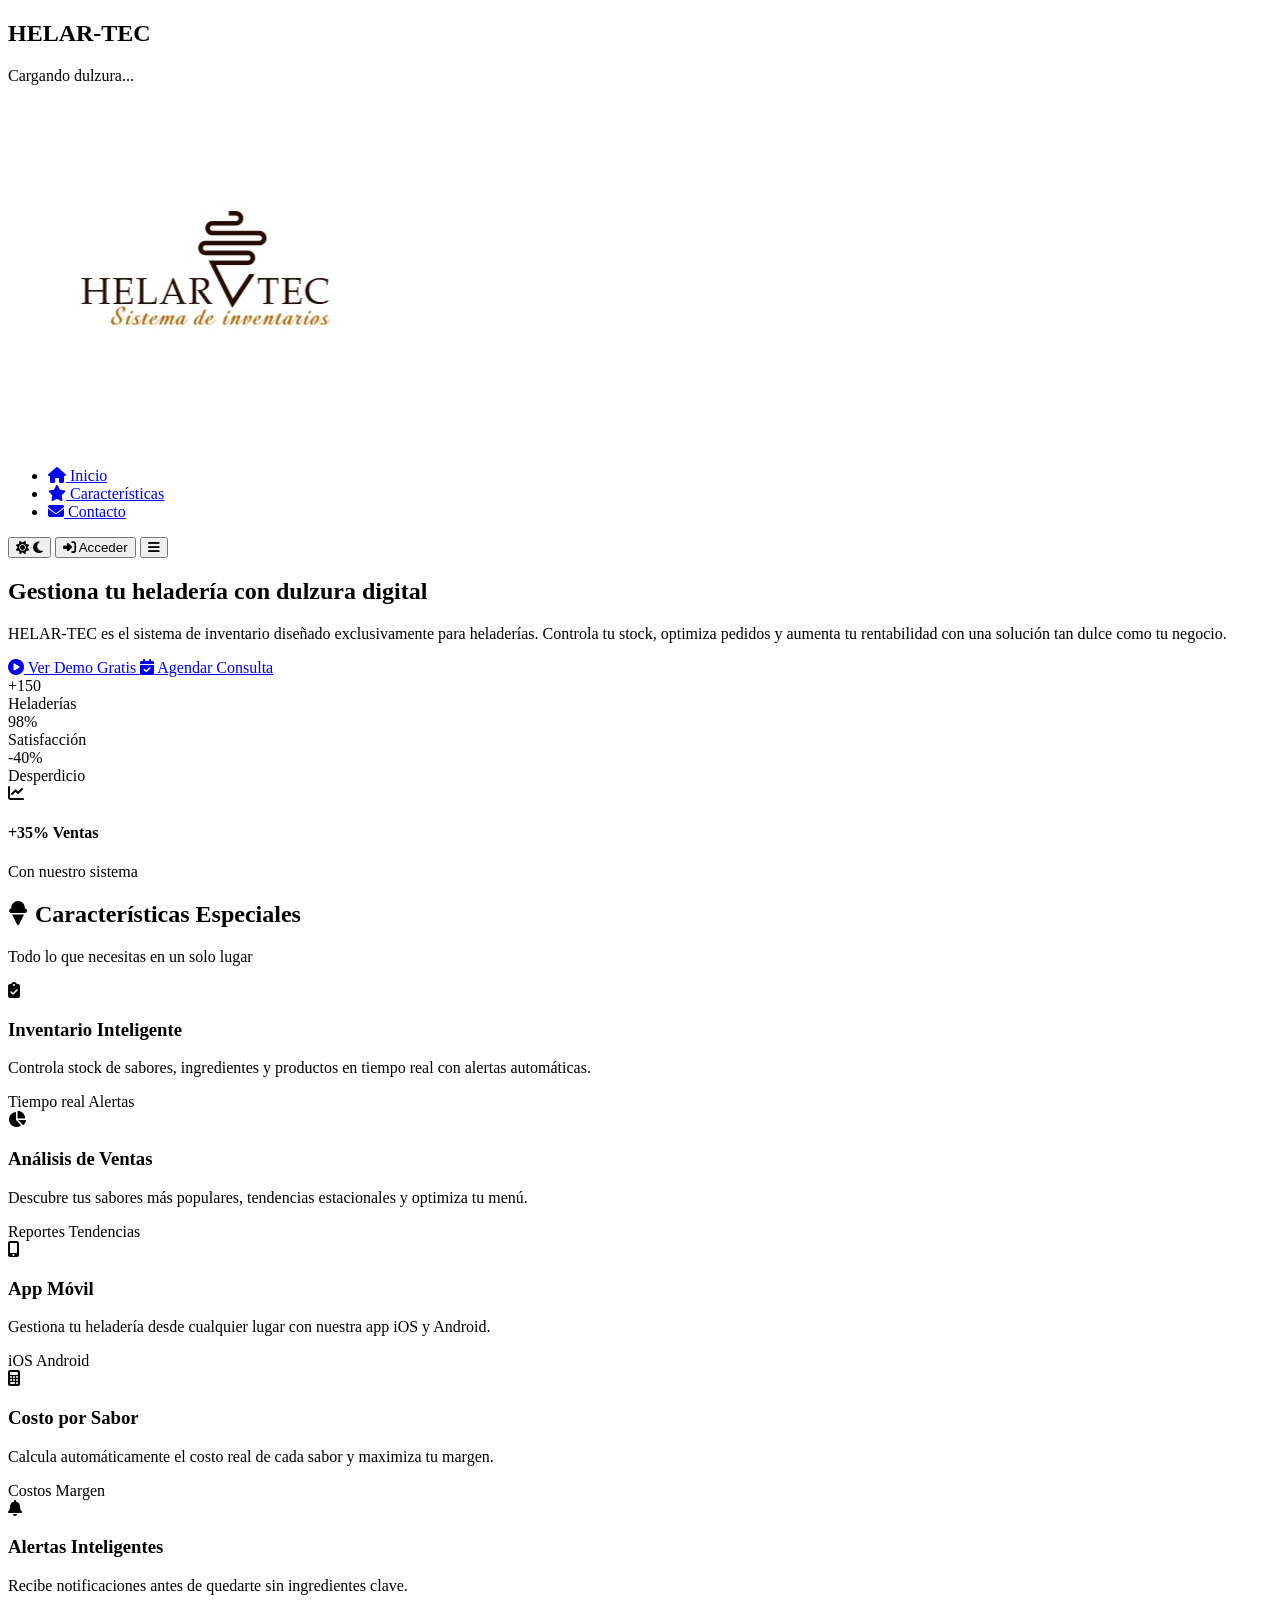
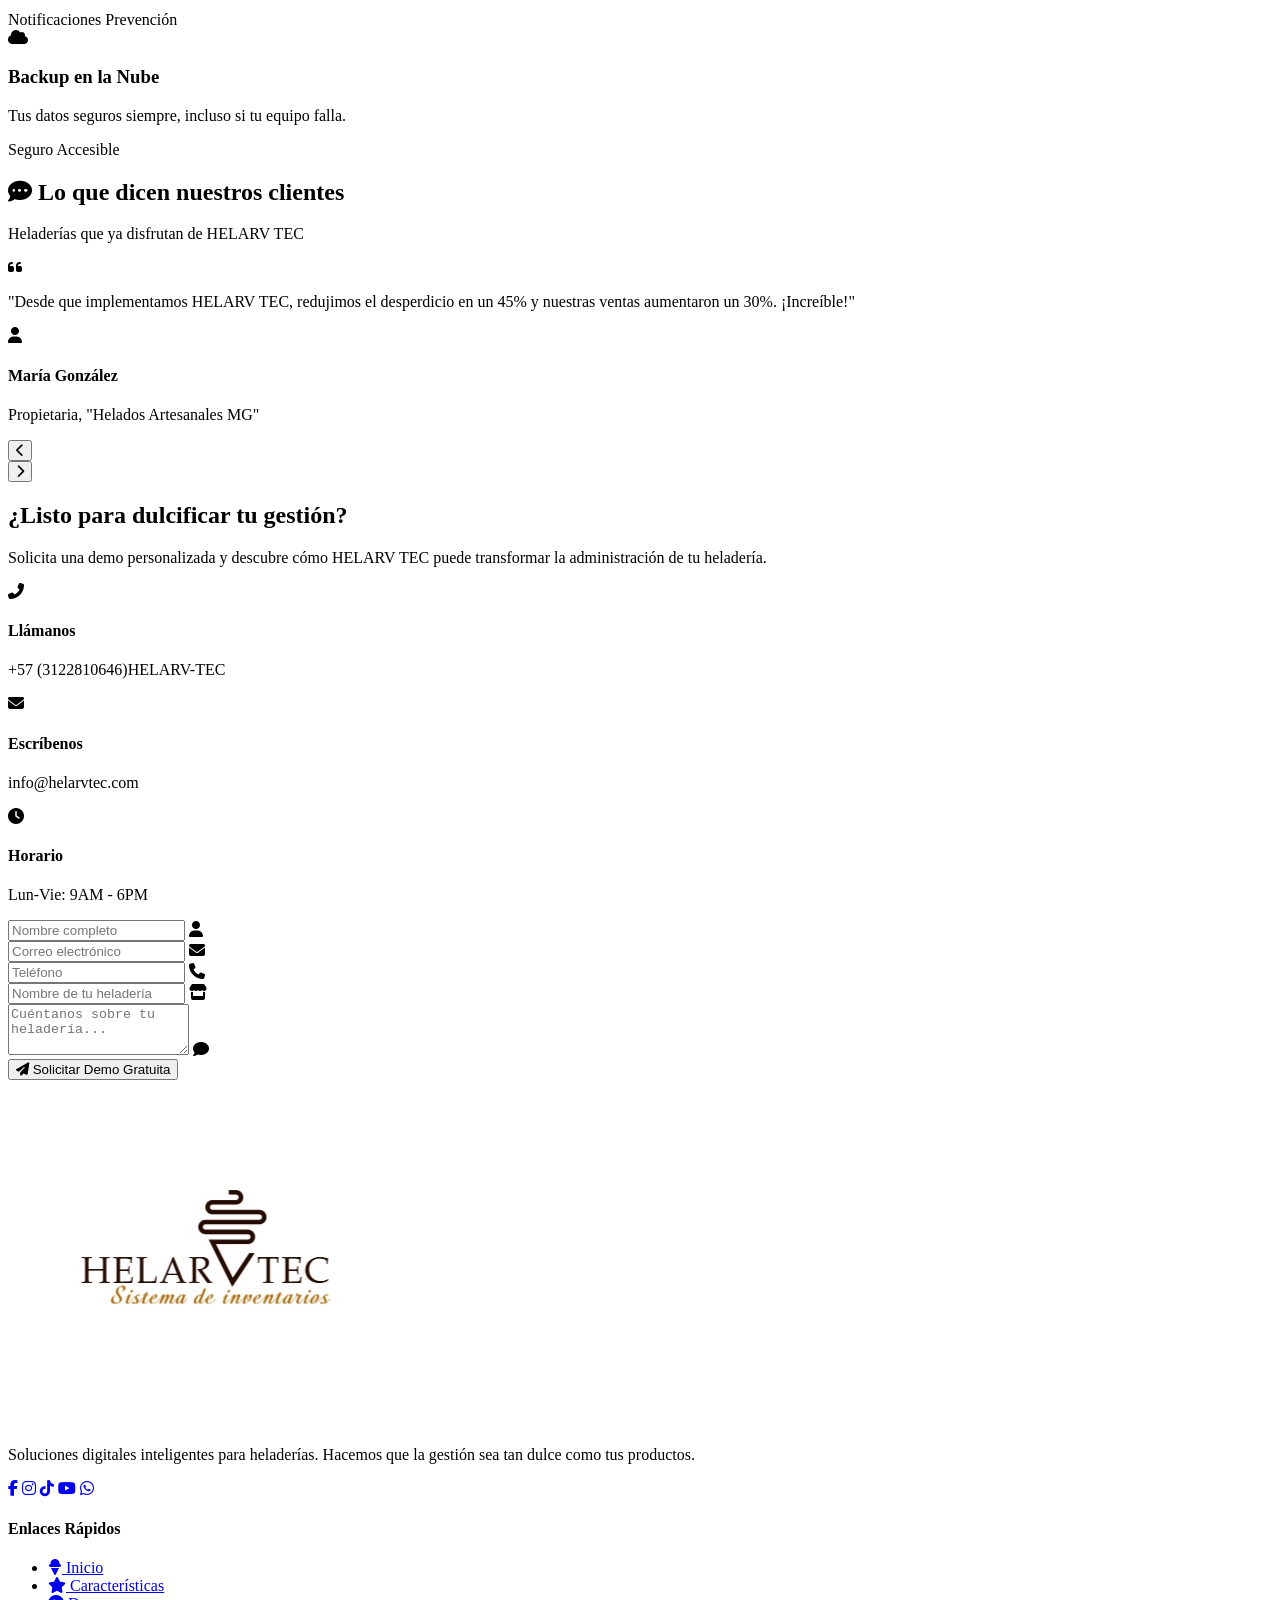
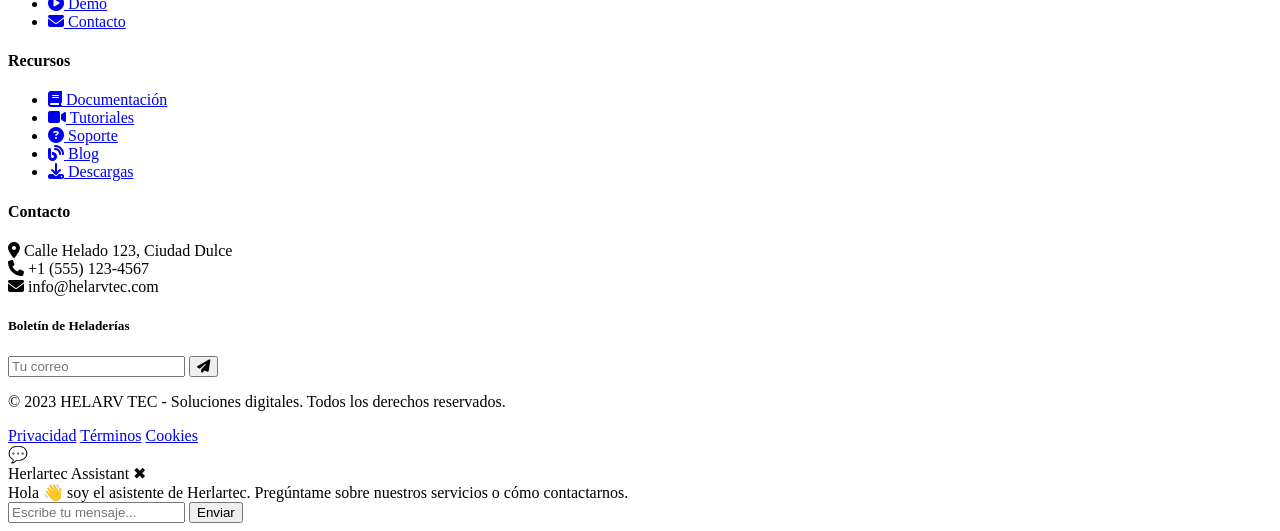
==== frontend/index.html @ 85e8caec "integrando frontend con fastapi de nuevo" ====
<!DOCTYPE html>
<html lang="es">
<head>
    <meta charset="UTF-8">
    <meta name="viewport" content="width=device-width, initial-scale=1.0">
    <title>HELARV TEC - Soluciones de Software para Heladerías</title>

    <link rel="stylesheet" href="/static/styles.css">

    <link rel="stylesheet" href="https://cdnjs.cloudflare.com/ajax/libs/font-awesome/6.4.0/css/all.min.css">

    <link href="https://fonts.googleapis.com/css2?family=Poppins:wght@300;400;500;600;700&family=Quicksand:wght@300;400;500;600;700&display=swap" rel="stylesheet">
</head>
<body class="light">
    <!-- Pantalla de carga inicial -->
    <div class="loader" id="loader">
        <div class="ice-cream-loader">
            <div class="cone-loader"></div>
            <div class="scoop-loader scoop1-loader"></div>
            <div class="scoop-loader scoop2-loader"></div>
            <div class="scoop-loader scoop3-loader"></div>
            <div class="cherry-loader"></div>
        </div>
        <h2>HELAR-TEC</h2>
        <p>Cargando dulzura...</p>
    </div>

    <!-- Cabecera con navegación -->
    <header class="header">
        <div class="container">
            <div class="header-content">
                <div class="logo-header">
                    <div class="logo-img-wrapper">
                        <img src="logo-helar.jpeg" alt="HELARV TEC Logo" class="logo-img">
                    </div>
                </div>

                <nav class="nav-menu" id="navMenu">
                    <ul class="nav-list">
                        <li><a href="#inicio" class="nav-link active"><i class="fas fa-home"></i> Inicio</a></li>
                        <li><a href="#caracteristicas" class="nav-link"><i class="fas fa-star"></i> Características</a></li>
                        <li><a href="#contacto" class="nav-link"><i class="fas fa-envelope"></i> Contacto</a></li>
                    </ul>
                </nav>

                <div class="header-actions">
                    <button class="theme-toggle" id="themeToggle">
                        <span class="sun-icon"><i class="fas fa-sun"></i></span>
                        <span class="moon-icon"><i class="fas fa-moon"></i></span>
                    </button>
                    <button class="btn-login">
                        <i class="fas fa-sign-in-alt"></i> Acceder
                    </button>
                    <button class="menu-toggle" id="menuToggle">
                        <i class="fas fa-bars"></i>
                    </button>
                </div>
            </div>
        </div>
    </header>

    <!-- Sección principal del hero -->
    <section class="hero" id="inicio">
        <div class="container">
            <div class="hero-content">
                <div class="hero-text">
                    <h1 class="hero-title">
                        <span class="title-line">Gestiona tu heladería</span>
                        <span class="title-line">con <span class="text-ice">dulzura</span> digital</span>
                    </h1>
                    <p class="hero-description">
                        HELAR-TEC es el sistema de inventario diseñado exclusivamente para heladerías.
                        Controla tu stock, optimiza pedidos y aumenta tu rentabilidad con una solución
                        tan dulce como tu negocio.
                    </p>
                    <div class="hero-buttons">
                        <a href="#demo" class="btn-primary">
                            <i class="fas fa-play-circle"></i> Ver Demo Gratis
                        </a>
                        <a href="#contacto" class="btn-secondary">
                            <i class="fas fa-calendar-check"></i> Agendar Consulta
                        </a>
                    </div>
                    <div class="hero-stats">
                        <div class="stat">
                            <div class="stat-number">+150</div>
                            <div class="stat-text">Heladerías</div>
                        </div>
                        <div class="stat">
                            <div class="stat-number">98%</div>
                            <div class="stat-text">Satisfacción</div>
                        </div>
                        <div class="stat">
                            <div class="stat-number">-40%</div>
                            <div class="stat-text">Desperdicio</div>
                        </div>
                    </div>
                </div>
                <div class="hero-visual">
                    <div class="ice-cream-hero">
                        <div class="ice-cone"></div>
                        <div class="ice-scoop scoop-1">
                            <div class="drip drip-1"></div>
                            <div class="drip drip-2"></div>
                        </div>
                        <div class="ice-scoop scoop-2">
                            <div class="drip drip-3"></div>
                        </div>
                        <div class="ice-scoop scoop-3"></div>
                        <div class="sprinkles">
                            <span class="sprinkle"></span>
                            <span class="sprinkle"></span>
                            <span class="sprinkle"></span>
                            <span class="sprinkle"></span>
                            <span class="sprinkle"></span>
                        </div>
                    </div>
                    <div class="floating-card">
                        <i class="fas fa-chart-line"></i>
                        <h4>+35% Ventas</h4>
                        <p>Con nuestro sistema</p>
                    </div>
                </div>
            </div>
        </div>
    </section>

    <!-- Sección de características -->
    <section class="features" id="caracteristicas">
        <div class="container">
            <div class="section-header">
                <h2 class="section-title">
                    <i class="fas fa-ice-cream"></i>
                    Características <span class="highlight">Especiales</span>
                </h2>
                <p class="section-subtitle">Todo lo que necesitas en un solo lugar</p>
            </div>

            <div class="features-grid">
                <div class="feature-card">
                    <div class="feature-icon">
                        <i class="fas fa-clipboard-check"></i>
                        <div class="icon-bg"></div>
                    </div>
                    <h3>Inventario Inteligente</h3>
                    <p>Controla stock de sabores, ingredientes y productos en tiempo real con alertas automáticas.</p>
                    <div class="feature-chips">
                        <span class="chip">Tiempo real</span>
                        <span class="chip">Alertas</span>
                    </div>
                </div>

                <div class="feature-card">
                    <div class="feature-icon">
                        <i class="fas fa-chart-pie"></i>
                        <div class="icon-bg"></div>
                    </div>
                    <h3>Análisis de Ventas</h3>
                    <p>Descubre tus sabores más populares, tendencias estacionales y optimiza tu menú.</p>
                    <div class="feature-chips">
                        <span class="chip">Reportes</span>
                        <span class="chip">Tendencias</span>
                    </div>
                </div>

                <div class="feature-card">
                    <div class="feature-icon">
                        <i class="fas fa-mobile-alt"></i>
                        <div class="icon-bg"></div>
                    </div>
                    <h3>App Móvil</h3>
                    <p>Gestiona tu heladería desde cualquier lugar con nuestra app iOS y Android.</p>
                    <div class="feature-chips">
                        <span class="chip">iOS</span>
                        <span class="chip">Android</span>
                    </div>
                </div>

                <div class="feature-card">
                    <div class="feature-icon">
                        <i class="fas fa-calculator"></i>
                        <div class="icon-bg"></div>
                    </div>
                    <h3>Costo por Sabor</h3>
                    <p>Calcula automáticamente el costo real de cada sabor y maximiza tu margen.</p>
                    <div class="feature-chips">
                        <span class="chip">Costos</span>
                        <span class="chip">Margen</span>
                    </div>
                </div>

                <div class="feature-card">
                    <div class="feature-icon">
                        <i class="fas fa-bell"></i>
                        <div class="icon-bg"></div>
                    </div>
                    <h3>Alertas Inteligentes</h3>
                    <p>Recibe notificaciones antes de quedarte sin ingredientes clave.</p>
                    <div class="feature-chips">
                        <span class="chip">Notificaciones</span>
                        <span class="chip">Prevención</span>
                    </div>
                </div>

                <div class="feature-card">
                    <div class="feature-icon">
                        <i class="fas fa-cloud"></i>
                        <div class="icon-bg"></div>
                    </div>
                    <h3>Backup en la Nube</h3>
                    <p>Tus datos seguros siempre, incluso si tu equipo falla.</p>
                    <div class="feature-chips">
                        <span class="chip">Seguro</span>
                        <span class="chip">Accesible</span>
                    </div>
                </div>
            </div>
        </div>
    </section>

    <!-- Sección de testimonios -->
    <section class="testimonials" id="demo">
        <div class="container">
            <div class="section-header">
                <h2 class="section-title">
                    <i class="fas fa-comment-dots"></i>
                    Lo que dicen <span class="highlight">nuestros clientes</span>
                </h2>
                <p class="section-subtitle">Heladerías que ya disfrutan de HELARV TEC</p>
            </div>

            <div class="testimonials-slider">
                <div class="slider-container" id="sliderContainer">
                    <div class="testimonial-slide">
                        <div class="testimonial-content">
                            <div class="quote-icon">
                                <i class="fas fa-quote-left"></i>
                            </div>
                            <p class="testimonial-text">
                                "Desde que implementamos HELARV TEC, redujimos el desperdicio en un 45%
                                y nuestras ventas aumentaron un 30%. ¡Increíble!"
                            </p>
                            <div class="testimonial-author">
                                <div class="author-avatar">
                                    <i class="fas fa-user"></i>
                                </div>
                                <div class="author-info">
                                    <h4>María González</h4>
                                    <p>Propietaria, "Helados Artesanales MG"</p>
                                </div>
                            </div>
                        </div>
                    </div>
                </div>
                <div class="slider-controls">
                    <button class="slider-btn prev-btn">
                        <i class="fas fa-chevron-left"></i>
                    </button>
                    <div class="slider-dots" id="sliderDots"></div>
                    <button class="slider-btn next-btn">
                        <i class="fas fa-chevron-right"></i>
                    </button>
                </div>
            </div>
        </div>
    </section>

    <!-- Sección de contacto -->
    <section class="contact-cta" id="contacto">
        <div class="container">
            <div class="cta-content">
                <div class="cta-left">
                    <h2 class="cta-title">
                        ¿Listo para <span class="text-ice">dulcificar</span> tu gestión?
                    </h2>
                    <p class="cta-description">
                        Solicita una demo personalizada y descubre cómo HELARV TEC puede transformar
                        la administración de tu heladería.
                    </p>
                    <div class="cta-info">
                        <div class="info-item">
                            <i class="fas fa-phone-alt"></i>
                            <div>
                                <h4>Llámanos</h4>
                                <p>+57 (3122810646)HELARV-TEC</p>
                            </div>
                        </div>
                        <div class="info-item">
                            <i class="fas fa-envelope"></i>
                            <div>
                                <h4>Escríbenos</h4>
                                <p>info@helarvtec.com</p>
                            </div>
                        </div>
                        <div class="info-item">
                            <i class="fas fa-clock"></i>
                            <div>
                                <h4>Horario</h4>
                                <p>Lun-Vie: 9AM - 6PM</p>
                            </div>
                        </div>
                    </div>
                </div>
                <div class="cta-right">
                    <form class="contact-form" id="contactForm">
                        <div class="form-group">
                            <input type="text" placeholder="Nombre completo" required>
                            <i class="fas fa-user"></i>
                        </div>
                        <div class="form-group">
                            <input type="email" placeholder="Correo electrónico" required>
                            <i class="fas fa-envelope"></i>
                        </div>
                        <div class="form-group">
                            <input type="tel" placeholder="Teléfono">
                            <i class="fas fa-phone"></i>
                        </div>
                        <div class="form-group">
                            <input type="text" placeholder="Nombre de tu heladería">
                            <i class="fas fa-store"></i>
                        </div>
                        <div class="form-group">
                            <textarea placeholder="Cuéntanos sobre tu heladería..." rows="3"></textarea>
                            <i class="fas fa-comment"></i>
                        </div>
                        <button type="submit" class="btn-primary btn-block">
                            <i class="fas fa-paper-plane"></i> Solicitar Demo Gratuita
                        </button>
                    </form>
                </div>
            </div>
        </div>
    </section>

    <!-- Pie de página -->
    <footer class="footer">
        <div class="container">
            <div class="footer-content">
                <div class="footer-column">
                    <div class="footer-logo">
                        <img src="logo-helar.jpeg" alt="HELARV TEC Logo" class="footer-logo-img">
                        <div class="footer-logo-text">
                        </div>
                    </div>
                    <p class="footer-description">
                        Soluciones digitales inteligentes para heladerías.
                        Hacemos que la gestión sea tan dulce como tus productos.
                    </p>
                    <div class="social-icons">
                        <a href="#" class="social-icon"><i class="fab fa-facebook-f"></i></a>
                        <a href="#" class="social-icon"><i class="fab fa-instagram"></i></a>
                        <a href="#" class="social-icon"><i class="fab fa-tiktok"></i></a>
                        <a href="#" class="social-icon"><i class="fab fa-youtube"></i></a>
                        <a href="#" class="social-icon"><i class="fab fa-whatsapp"></i></a>
                    </div>
                </div>

                <div class="footer-column">
                    <h4 class="footer-title">Enlaces Rápidos</h4>
                    <ul class="footer-links">
                        <li><a href="#inicio"><i class="fas fa-ice-cream"></i> Inicio</a></li>
                        <li><a href="#caracteristicas"><i class="fas fa-star"></i> Características</a></li>
                        <li><a href="#demo"><i class="fas fa-play-circle"></i> Demo</a></li>
                        <li><a href="#contacto"><i class="fas fa-envelope"></i> Contacto</a></li>
                    </ul>
                </div>

                <div class="footer-column">
                    <h4 class="footer-title">Recursos</h4>
                    <ul class="footer-links">
                        <li><a href="#"><i class="fas fa-book"></i> Documentación</a></li>
                        <li><a href="#"><i class="fas fa-video"></i> Tutoriales</a></li>
                        <li><a href="#"><i class="fas fa-question-circle"></i> Soporte</a></li>
                        <li><a href="#"><i class="fas fa-blog"></i> Blog</a></li>
                        <li><a href="#"><i class="fas fa-download"></i> Descargas</a></li>
                    </ul>
                </div>

                <div class="footer-column">
                    <h4 class="footer-title">Contacto</h4>
                    <div class="contact-info">
                        <div class="contact-item">
                            <i class="fas fa-map-marker-alt"></i>
                            <span>Calle Helado 123, Ciudad Dulce</span>
                        </div>
                        <div class="contact-item">
                            <i class="fas fa-phone"></i>
                            <span>+1 (555) 123-4567</span>
                        </div>
                        <div class="contact-item">
                            <i class="fas fa-envelope"></i>
                            <span>info@helarvtec.com</span>
                        </div>
                    </div>
                    <div class="newsletter">
                        <h5>Boletín de Heladerías</h5>
                        <form class="newsletter-form">
                            <input type="email" placeholder="Tu correo" required>
                            <button type="submit"><i class="fas fa-paper-plane"></i></button>
                        </form>
                    </div>
                </div>
            </div>

            <div class="footer-bottom">
                <div class="copyright">
                    <p>&copy; <span id="currentYear">2023</span> HELARV TEC - Soluciones digitales. Todos los derechos reservados.</p>
                </div>
                <div class="footer-links-bottom">
                    <a href="#">Privacidad</a>
                    <a href="#">Términos</a>
                    <a href="#">Cookies</a>
                </div>
            </div>
        </div>
    </footer>

    <!-- Botón flotante para chat -->
    <div class="chat-button" onclick="toggleChat()">💬</div>

    <!-- Contenedor del chat -->
    <div class="chat-container" id="chatContainer">
        <div class="chat-header">
            Herlartec Assistant
            <span class="close-chat" onclick="toggleChat()">✖</span>
        </div>

        <div class="chat-messages" id="messages">
            <div class="bot-message">
                Hola 👋 soy el asistente de Herlartec.
                Pregúntame sobre nuestros servicios o cómo contactarnos.
            </div>
        </div>

        <div class="chat-input-area">
            <input type="text" id="input" placeholder="Escribe tu mensaje...">
            <button onclick="sendMessage()">Enviar</button>
        </div>
    </div>

   <script src="/static/script.js"></script>
</body>
</html>
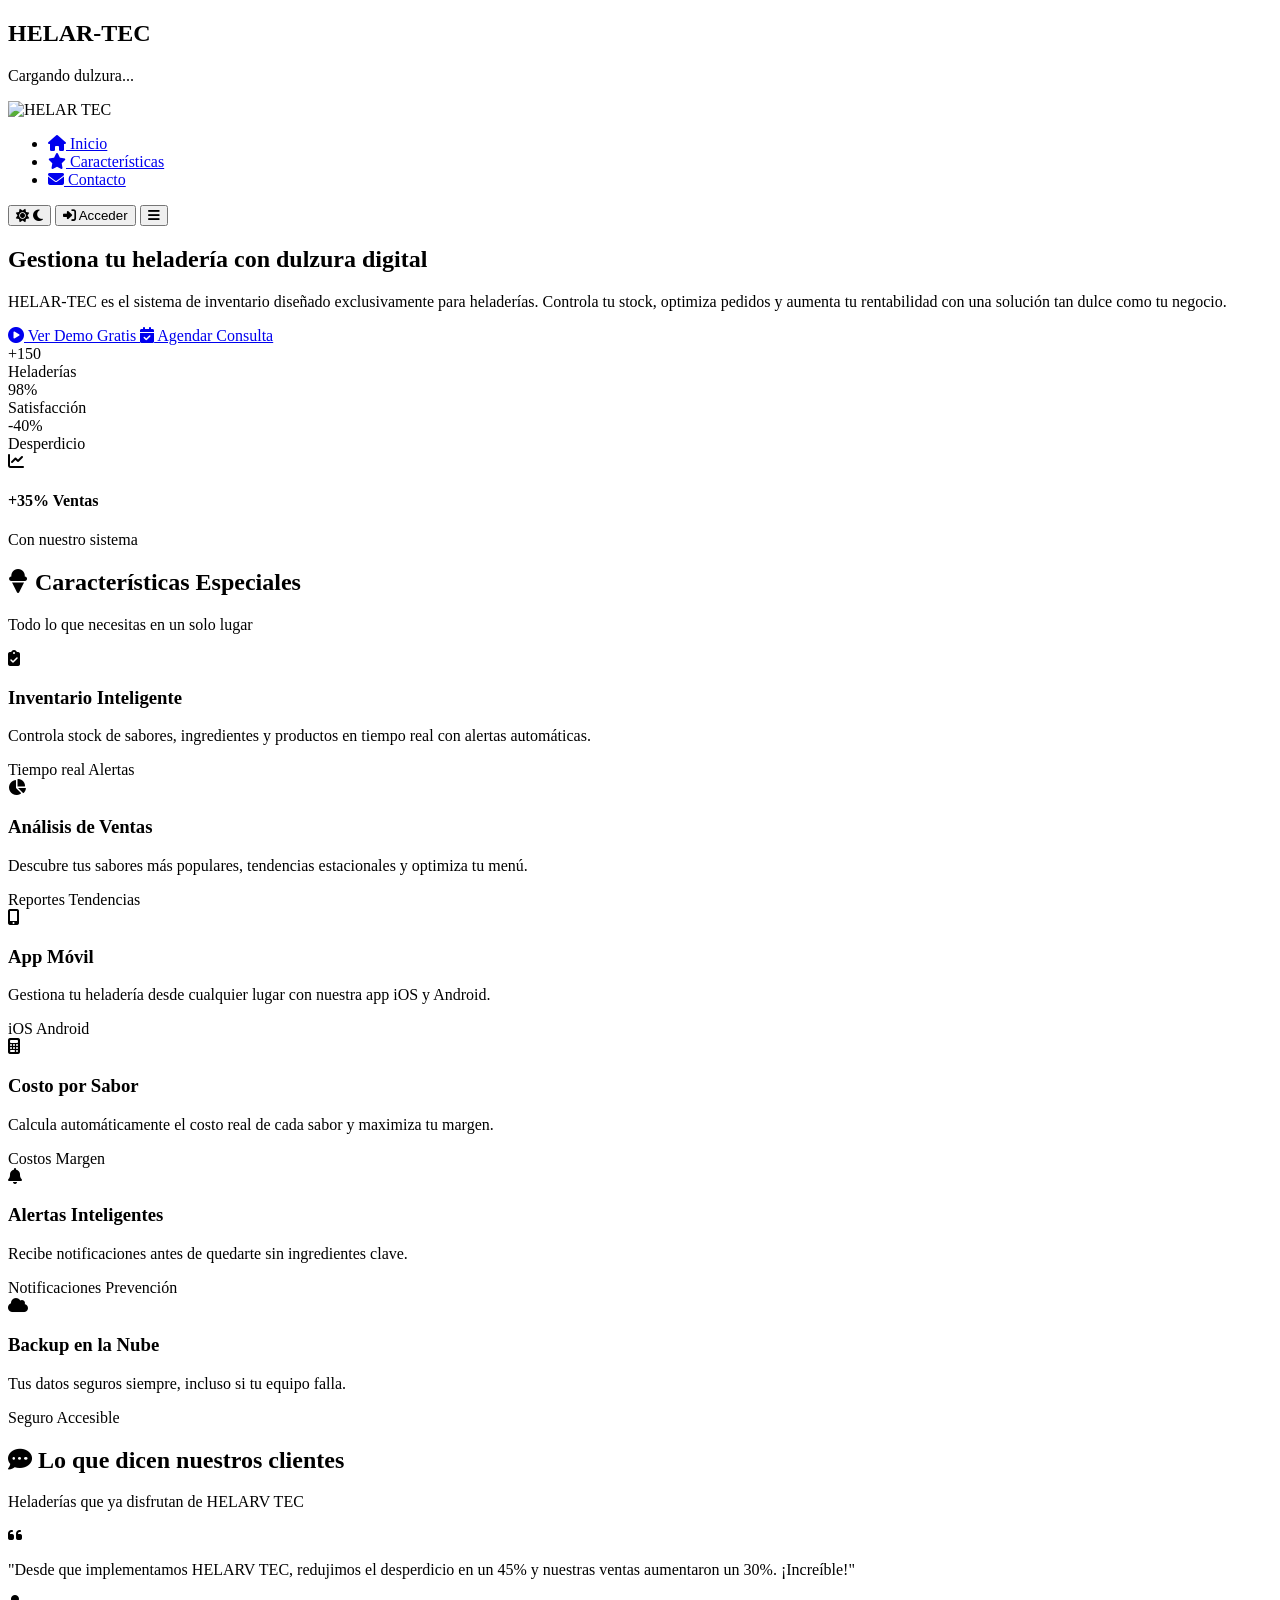
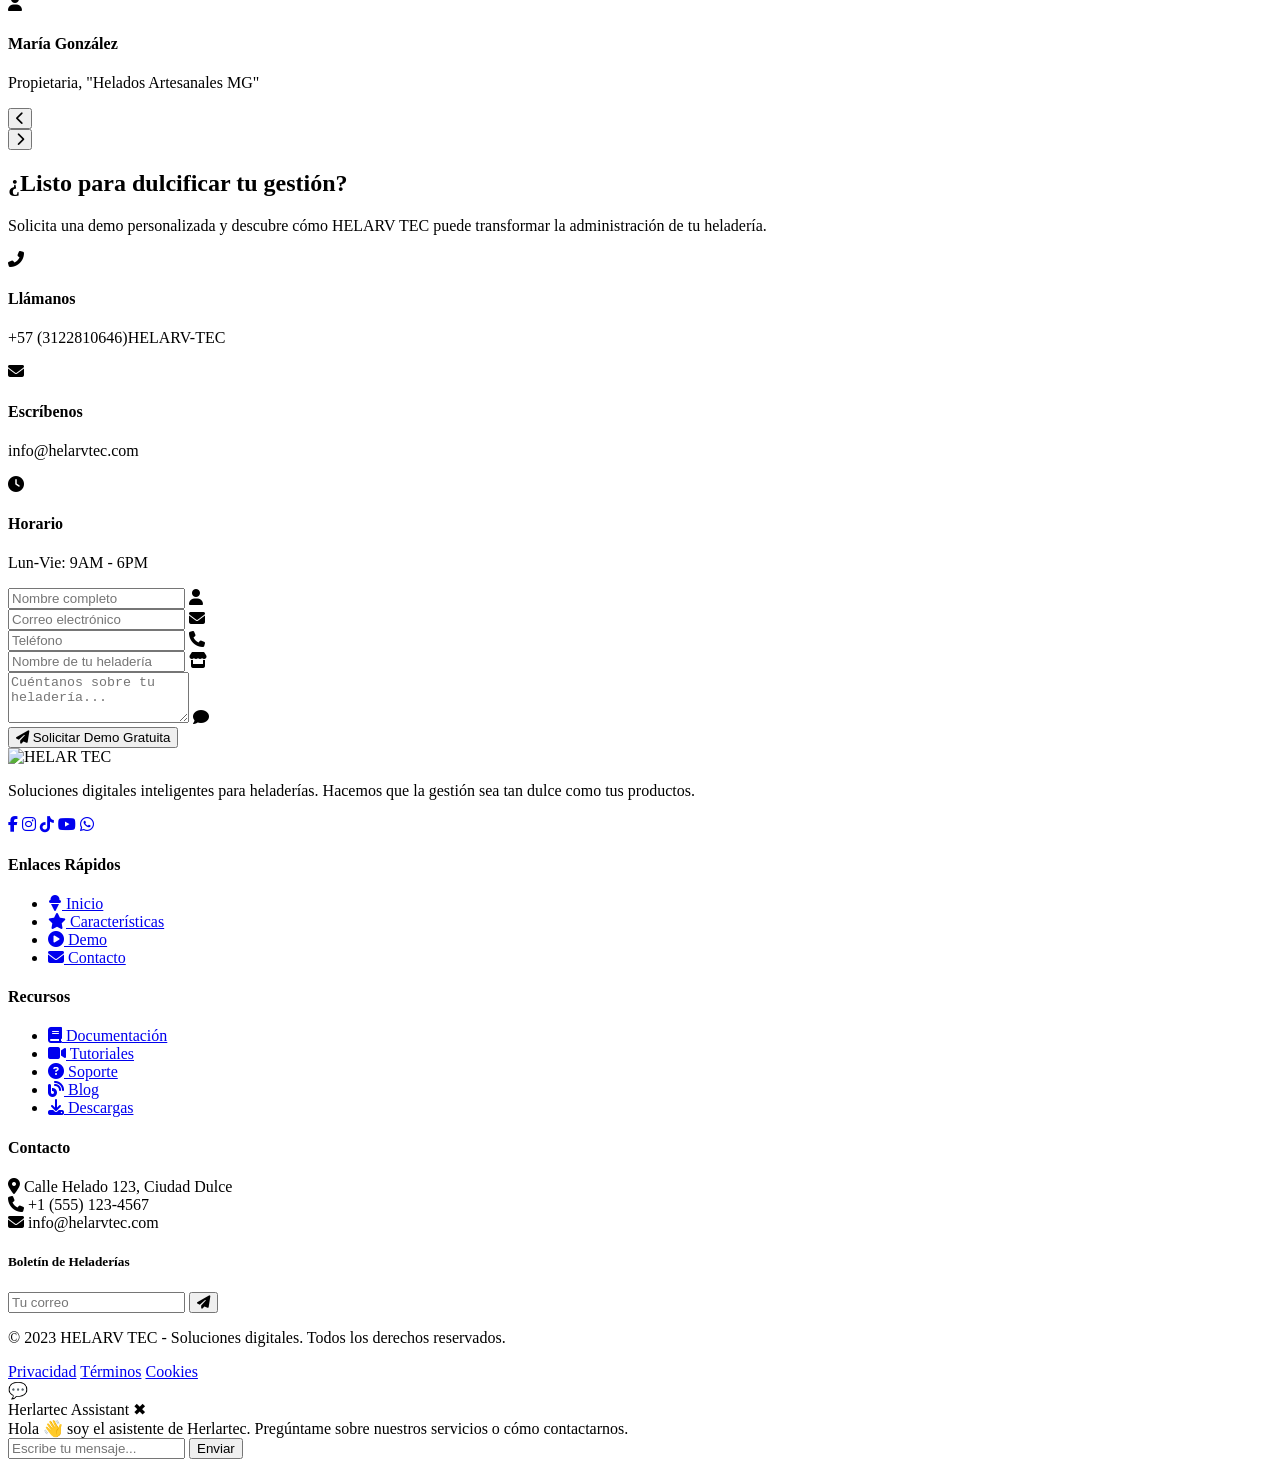
==== commit 677cd98a: "chatbot modo claro y oscuro" ====
--- a/frontend/index.html
+++ b/frontend/index.html
@@ -31,7 +31,7 @@
             <div class="header-content">
                 <div class="logo-header">
                     <div class="logo-img-wrapper">
-                        <img src="logo-helar.jpeg" alt="HELARV TEC Logo" class="logo-img">
+                        <img src="/static/img/logo.png" alt="HELAR TEC" alt="HELARV TEC Logo" class="logo-img">
                     </div>
                 </div>
 
@@ -338,7 +338,7 @@
             <div class="footer-content">
                 <div class="footer-column">
                     <div class="footer-logo">
-                        <img src="logo-helar.jpeg" alt="HELARV TEC Logo" class="footer-logo-img">
+                        <img src="/static/img/logo.png" alt="HELAR TEC" alt="HELARV TEC Logo" class="footer-logo-img">
                         <div class="footer-logo-text">
                         </div>
                     </div>
